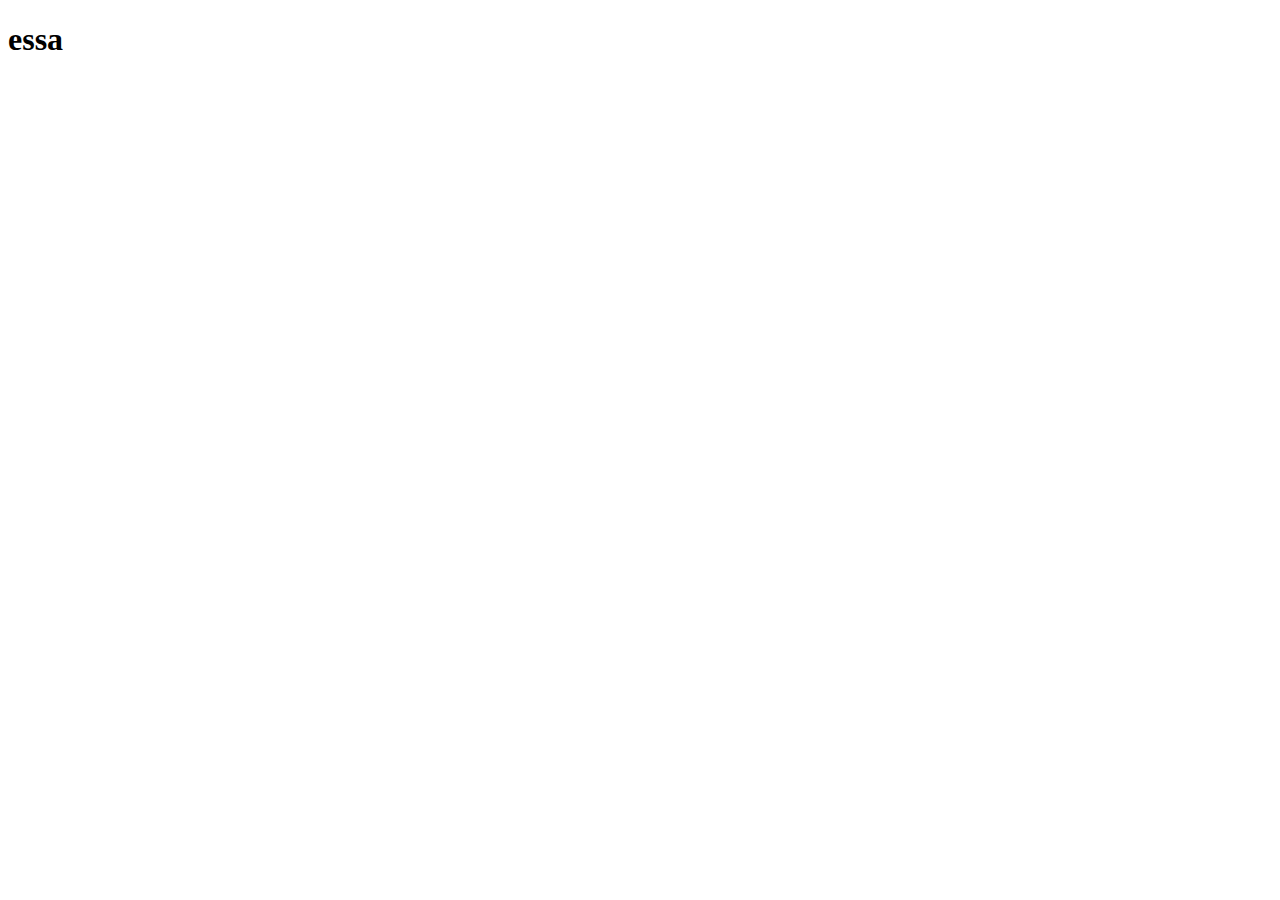
==== wseiweb1/index.html @ b0f91986 "folder" ====
<!DOCTYPE html>
<html lang="en">
<head>
    <meta charset="UTF-8">
    <meta http-equiv="X-UA-Compatible" content="IE=edge">
    <meta name="viewport" content="width=device-width, initial-scale=1.0">
    <title>Document</title>
</head>
<body>
    <h1>essa</h1>
</body>
</html>
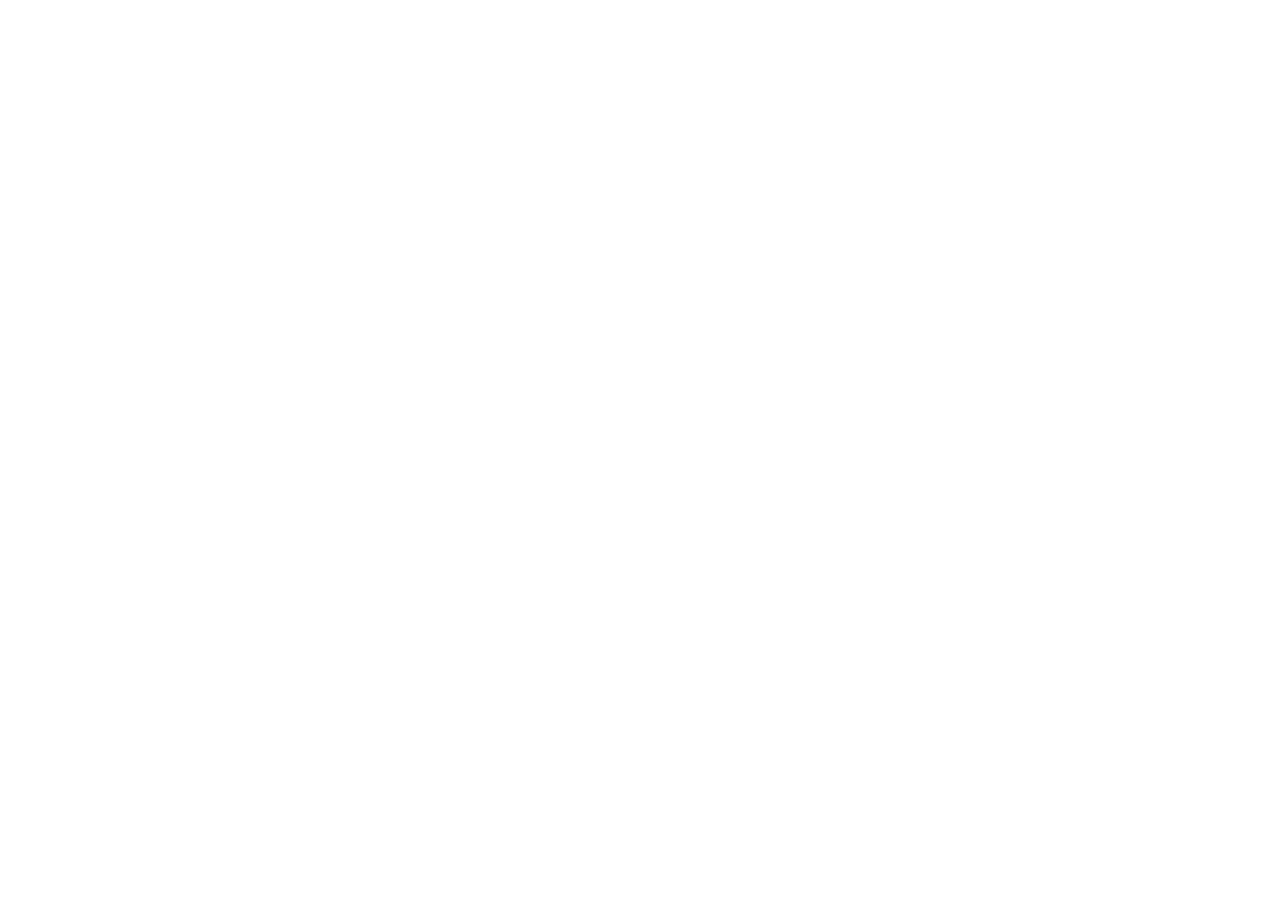
==== commit 455b5287: "lab1 done" ====
--- a/wseiweb1/index.html
+++ b/wseiweb1/index.html
@@ -7,6 +7,11 @@
     <title>Document</title>
 </head>
 <body>
-    <h1>essa</h1>
-</body>
+    <div id="header"></div>
+    <div id="center"></div>
+    <div id="left"></div>
+    <div id="right"></div>
+    <div id="footer"></div>
+  
+  </body>
 </html>